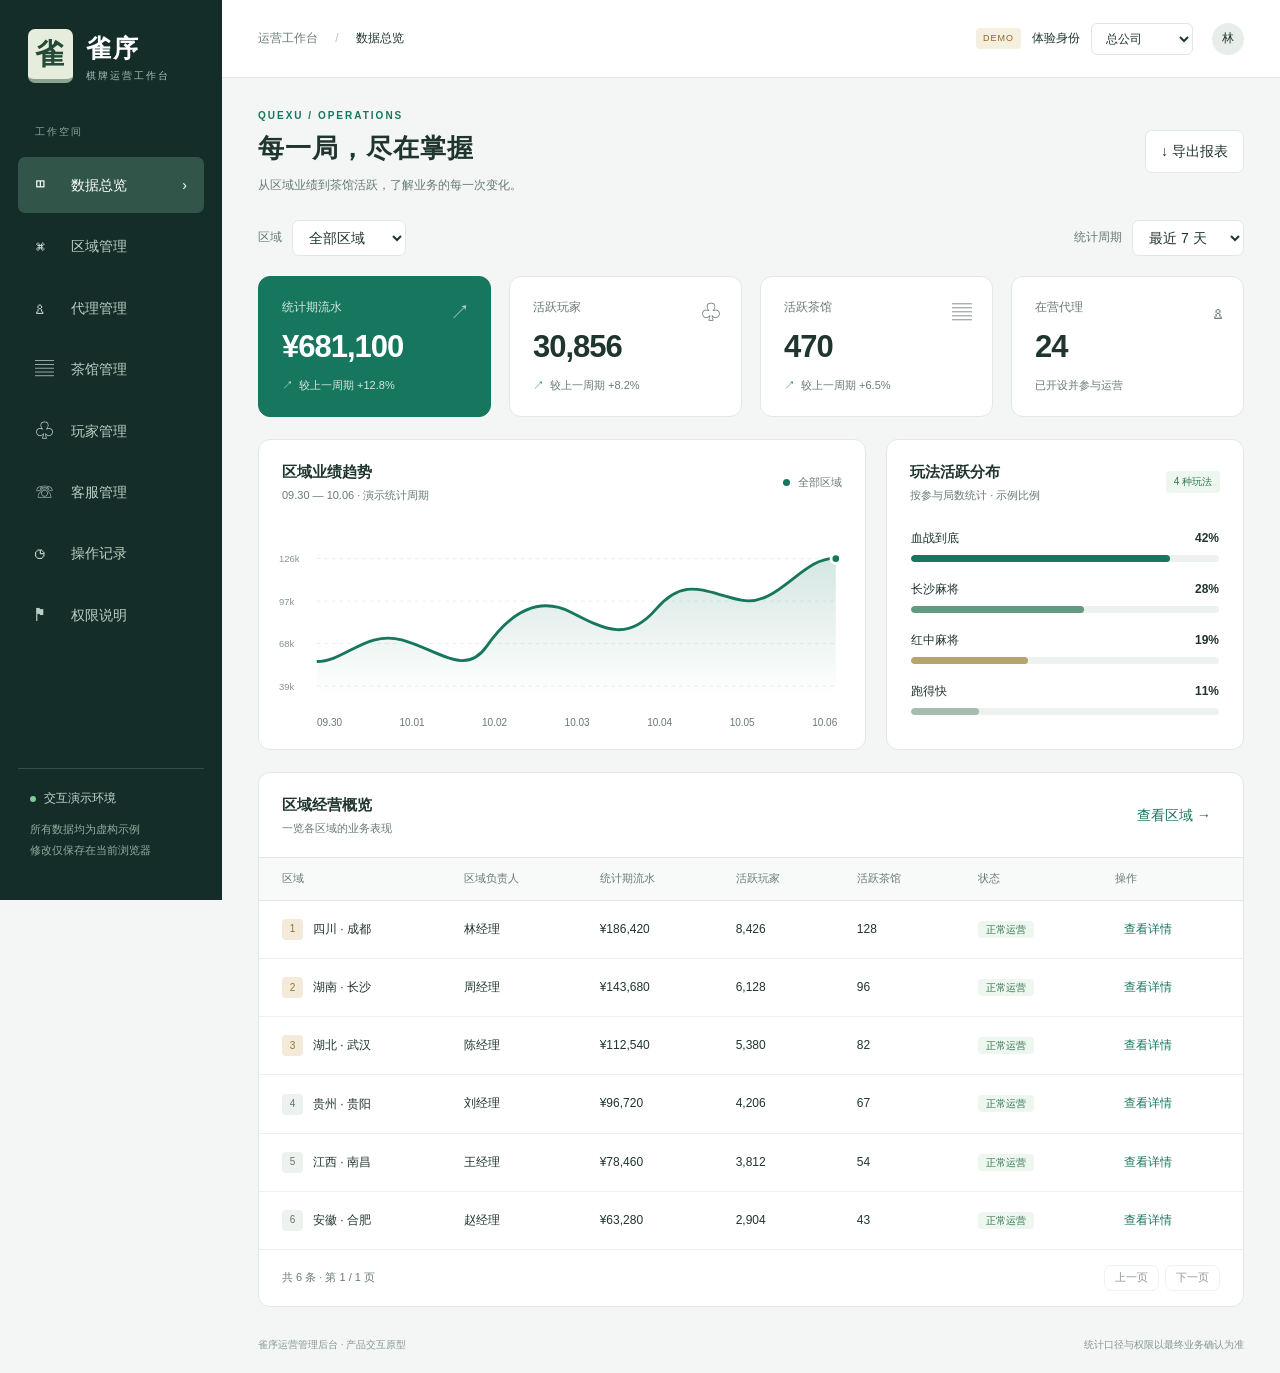
==== index.html @ aef8c446 "Build standalone Mahjong operations interactive demo" ====
<!doctype html>
<html lang="zh-CN"><head><meta charset="UTF-8"><meta name="viewport" content="width=device-width,initial-scale=1"><meta name="description" content="地方棋牌运营后台交互演示，支持总部、总部客服、区域代理与区域客服视角。"><title>雀序 · 运营管理后台</title><link rel="stylesheet" href="style.css"></head>
<body><aside><a class="brand" href="?page=overview"><span class="tile">雀</span><span>雀序<small>棋牌运营工作台</small></span></a><div class="nav-label">工作空间</div><nav id="nav"></nav><div class="side-note"><span class="dot"></span> 交互演示环境<p>所有数据均为虚构示例<br>修改仅保存在当前浏览器</p></div></aside><div class="shell"><header><div class="breadcrumb">运营工作台 <span>/</span> <b id="crumb">数据总览</b></div><div class="identity"><span class="demo-tag">DEMO</span><label for="role">体验身份</label><select id="role"><option value="hq">总公司</option><option value="service">总公司客服</option><option value="regional">区域代理</option><option value="local">区域客服</option></select><span class="avatar">林</span></div></header><main id="main"></main><footer>雀序运营管理后台 · 产品交互原型 <span>统计口径与权限以最终业务确认为准</span></footer></div><dialog id="dialog" aria-labelledby="dialog-title"></dialog><div id="toast" role="status" aria-live="polite"></div><script src="app.js"></script></body></html>
---- style.css ----
:root{--primary:#16765e;--dark:#142d28;--bg:#f3f6f5;--text:#20352e;--muted:#687b73;--border:#e1e8e4;--gold:#b78d45;--scroll:#acbeb4;--radius:12px}*{box-sizing:border-box;scrollbar-width:thin;scrollbar-color:var(--scroll) var(--bg)}::-webkit-scrollbar{width:8px;height:8px}::-webkit-scrollbar-thumb{background:var(--scroll);border-radius:8px}::-webkit-scrollbar-track{background:var(--bg)}body{margin:0;background:var(--bg);color:var(--text);font:14px/1.6 'Microsoft YaHei','PingFang SC',sans-serif}button,input,select{font:inherit}button,select,a{cursor:pointer}button,a,select,input{transition:background .15s,border-color .15s}button:focus-visible,a:focus-visible,input:focus-visible,select:focus-visible{outline:3px solid #d7af59;outline-offset:3px}button{border:1px solid var(--border);background:white;color:var(--text);padding:9px 15px;border-radius:7px;white-space:nowrap}button:hover{background:#edf5f0;border-color:#9ebbae}button:active{transform:translateY(1px)}button:disabled{opacity:.5;cursor:not-allowed;transform:none}.primary{background:var(--primary);border-color:var(--primary);color:white}.primary:hover{background:#0d624c;color:white}.text-button{border:0;padding:4px 9px;color:var(--primary);background:transparent}.muted{color:var(--muted)}aside{width:222px;background:var(--dark);color:#c4d7ce;position:fixed;inset:0 auto 0 0;padding:28px 18px;display:flex;flex-direction:column}.brand{color:white;text-decoration:none;display:flex;align-items:center;gap:13px;font-size:25px;font-weight:700;margin:0 10px 40px;letter-spacing:2px}.brand small{display:block;font-size:10px;letter-spacing:2px;color:#a6c2b5;font-weight:400}.tile{background:#e7eddc;color:#254a39;border-radius:7px;border-bottom:4px solid #8ca391;padding:2px 7px;font-family:serif;font-size:29px}.nav-label{font-size:10px;letter-spacing:2px;color:#8eaa9d;padding:0 17px 12px}nav button{display:flex;align-items:center;gap:14px;width:100%;border:0;color:#bbd0c5;background:none;text-align:left;margin:5px 0;padding:13px 17px}nav button:hover{background:#25453a;color:white}nav button.active{background:#315548;color:white}nav .icon{font-size:19px;width:22px}nav .arrow{margin-left:auto}.side-note{margin-top:auto;border-top:1px solid #315045;padding:20px 12px 0;font-size:12px}.side-note p{color:#93aca0;font-size:11px;line-height:1.9}.dot{display:inline-block;width:6px;height:6px;background:#7dcb98;border-radius:50%;margin-right:5px}.shell{margin-left:222px}header{background:white;min-height:78px;padding:16px 36px;display:flex;align-items:center;justify-content:space-between;border-bottom:1px solid var(--border);gap:15px}.breadcrumb{color:var(--muted);font-size:12px}.breadcrumb span{margin:0 14px;color:#b4c1b9}.breadcrumb b{font-weight:500;color:var(--text)}.identity{display:flex;align-items:center;gap:11px;font-size:12px}.identity select{padding:7px 10px;border:1px solid var(--border);border-radius:6px;background:white;color:var(--text)}.demo-tag{background:#f5efdf;color:#8a681d;font-size:9px;letter-spacing:1px;padding:3px 7px;border-radius:4px}.avatar{background:#e7eee9;border-radius:50%;width:32px;height:32px;display:grid;place-items:center;margin-left:8px}main{padding:30px 36px;min-height:calc(100vh - 130px)}.heading{display:flex;justify-content:space-between;align-items:center;gap:16px;margin-bottom:25px}.eyebrow{font-size:10px;letter-spacing:2px;color:var(--primary);font-weight:700}h1{font-size:26px;letter-spacing:1px;margin:4px 0 6px}h2{font-size:15px;margin:0;font-weight:600}.heading p{margin:0;color:var(--muted);font-size:12px}.actions{display:flex;gap:10px;align-items:center}.notice{border:1px solid #d4e4dc;background:#e9f2ed;padding:10px 15px;border-radius:8px;color:#406253;font-size:12px;margin-bottom:22px}.notice strong{margin-right:9px}.toolbar{display:flex;gap:10px;align-items:center;flex-wrap:wrap;margin-bottom:20px}.toolbar select,.toolbar input{border:1px solid var(--border);background:white;border-radius:7px;padding:8px 12px;color:var(--text)}.toolbar label{color:var(--muted);font-size:12px}.toolbar .period{margin-left:auto}.stats{display:grid;grid-template-columns:repeat(4,1fr);gap:18px;margin-bottom:22px}.stat{background:white;border:1px solid var(--border);border-radius:var(--radius);padding:21px 23px;position:relative}.stat:first-child{background:var(--primary);color:white;border-color:var(--primary)}.stat-label{font-size:12px;color:var(--muted)}.stat:first-child .stat-label{color:#d3e9df}.stat-value{font:600 31px/1.5 'Bahnschrift','Arial',sans-serif;letter-spacing:-1px;margin:7px 0}.stat-foot{font-size:11px;color:var(--muted)}.stat:first-child .stat-foot{color:#d3e9df}.up{color:#197b54;margin-right:6px}.stat:first-child .up{color:#d6f7d9}.stat-icon{position:absolute;right:20px;top:19px;font-size:20px;opacity:.65}.charts{display:grid;grid-template-columns:1.7fr 1fr;gap:20px;margin-bottom:22px}.panel{background:white;border:1px solid var(--border);border-radius:var(--radius);overflow:hidden}.panel-head{display:flex;justify-content:space-between;align-items:center;padding:20px 23px;gap:14px}.panel-head small{display:block;color:var(--muted);margin-top:3px;font-size:11px}.legend{font-size:11px;color:var(--muted)}.legend i{display:inline-block;width:7px;height:7px;background:var(--primary);border-radius:50%;margin-right:5px}.chart{padding:0 20px 18px}.chart svg{width:100%;height:190px;display:block}.chart-labels{display:flex;justify-content:space-between;padding:0 8px 0 38px;color:var(--muted);font-size:10px}.game-row{padding:0 24px;margin:4px 0 18px}.game-row>div{display:flex;justify-content:space-between;font-size:12px;margin-bottom:7px}.bar{height:7px;background:#edf2ef;border-radius:4px;overflow:hidden}.bar i{display:block;height:100%;background:var(--primary);border-radius:4px}.table-wrap{overflow:auto}table{border-collapse:collapse;width:100%;white-space:nowrap;text-align:left}th{background:#f8faf9;color:var(--muted);font-size:11px;font-weight:500;padding:12px 23px;border-top:1px solid var(--border);border-bottom:1px solid var(--border)}td{padding:15px 23px;border-bottom:1px solid #edf1ee;font-size:12px}tbody tr:hover{background:#fafcfb}td strong{font-weight:500}td small{display:block;font-size:10px;color:var(--muted)}.badge{padding:3px 8px;background:#edf6ef;color:#31744c;border-radius:4px;font-size:10px}.badge.gold{background:#f7f0e2;color:#94702d}.rank{display:inline-grid;place-items:center;width:21px;height:21px;background:#edf2ef;color:#64756c;border-radius:4px;margin-right:10px;font-size:10px}.rank.top{background:#f3ead9;color:#92712e}.pagination{display:flex;justify-content:space-between;align-items:center;padding:15px 23px;color:var(--muted);font-size:11px}.pagination button{padding:3px 10px;margin-left:6px}.search-box{display:flex;gap:5px;margin-left:auto}.empty{padding:55px;text-align:center;color:var(--muted)}footer{padding:0 36px 20px;display:flex;justify-content:space-between;color:#87988e;font-size:10px}.cards{display:grid;grid-template-columns:repeat(3,1fr);gap:18px}.region-card{padding:23px}.region-card .big{font:600 28px 'Bahnschrift','Arial',sans-serif;margin:18px 0}.region-card p{font-size:12px;color:var(--muted);margin:6px 0}.region-card .actions{margin-top:19px}.policy{padding:22px;line-height:2}.policy ul{padding-left:20px;color:var(--muted)}dialog{border:1px solid var(--border);border-radius:13px;padding:0;width:min(480px,calc(100vw - 30px));color:var(--text);box-shadow:0 22px 80px #102e2833;max-height:85vh}dialog::backdrop{background:#102e2866;backdrop-filter:blur(3px)}.dialog-head{display:flex;justify-content:space-between;align-items:center;padding:20px 24px;border-bottom:1px solid var(--border)}.dialog-body{padding:22px 24px}.dialog-body label{display:block;font-size:12px;margin-bottom:7px}.dialog-body input,.dialog-body select{width:100%;padding:10px;border:1px solid var(--border);border-radius:7px;background:white;color:var(--text);margin-bottom:15px}.dialog-foot{padding:17px 24px;display:flex;justify-content:flex-end;gap:10px;border-top:1px solid var(--border)}.error{font-size:12px;color:#ae3939;min-height:20px}.detail-grid{display:grid;grid-template-columns:1fr 1fr;gap:18px}.detail-grid small{display:block;color:var(--muted)}#toast{position:fixed;bottom:25px;left:50%;transform:translateX(-50%);background:var(--dark);color:white;padding:12px 24px;border-radius:8px;box-shadow:0 5px 25px #142d2822;z-index:10;display:none;font-size:12px}.mobile-name{display:none}@media(max-width:1100px){main{padding:25px}.stats{gap:12px}.stat{padding:17px}.stat-value{font-size:26px}.cards{grid-template-columns:repeat(2,1fr)}header{padding:16px 25px}.charts{grid-template-columns:1.4fr 1fr}}@media(max-width:760px){aside{width:70px;padding:18px 8px}.brand{margin:0 8px 30px}.brand>span:last-child,.nav-label,.side-note,nav .name,nav .arrow{display:none}nav button{padding:12px;justify-content:center}.shell{margin-left:70px}header{padding:14px}.breadcrumb{display:none}.identity{width:100%;justify-content:space-between;gap:6px}.identity .avatar{display:none}main{padding:22px 15px}.heading{align-items:flex-start;flex-wrap:wrap}.heading .actions{width:100%}.stats{grid-template-columns:repeat(2,1fr)}.stat-value{font-size:25px}.charts{grid-template-columns:1fr}.cards{grid-template-columns:1fr}.toolbar .period{margin-left:0}.search-box{margin-left:0;width:100%}.search-box input{width:100%}.notice{font-size:11px}footer{padding:0 15px 20px}footer span{display:none}h1{font-size:23px}.panel-head{padding:18px}.pagination{gap:10px}td,th{padding:13px 18px}}@media(prefers-reduced-motion:reduce){*{transition:none!important;scroll-behavior:auto!important}}@media(forced-colors:active){*{scrollbar-color:auto}.badge{border:1px solid}}
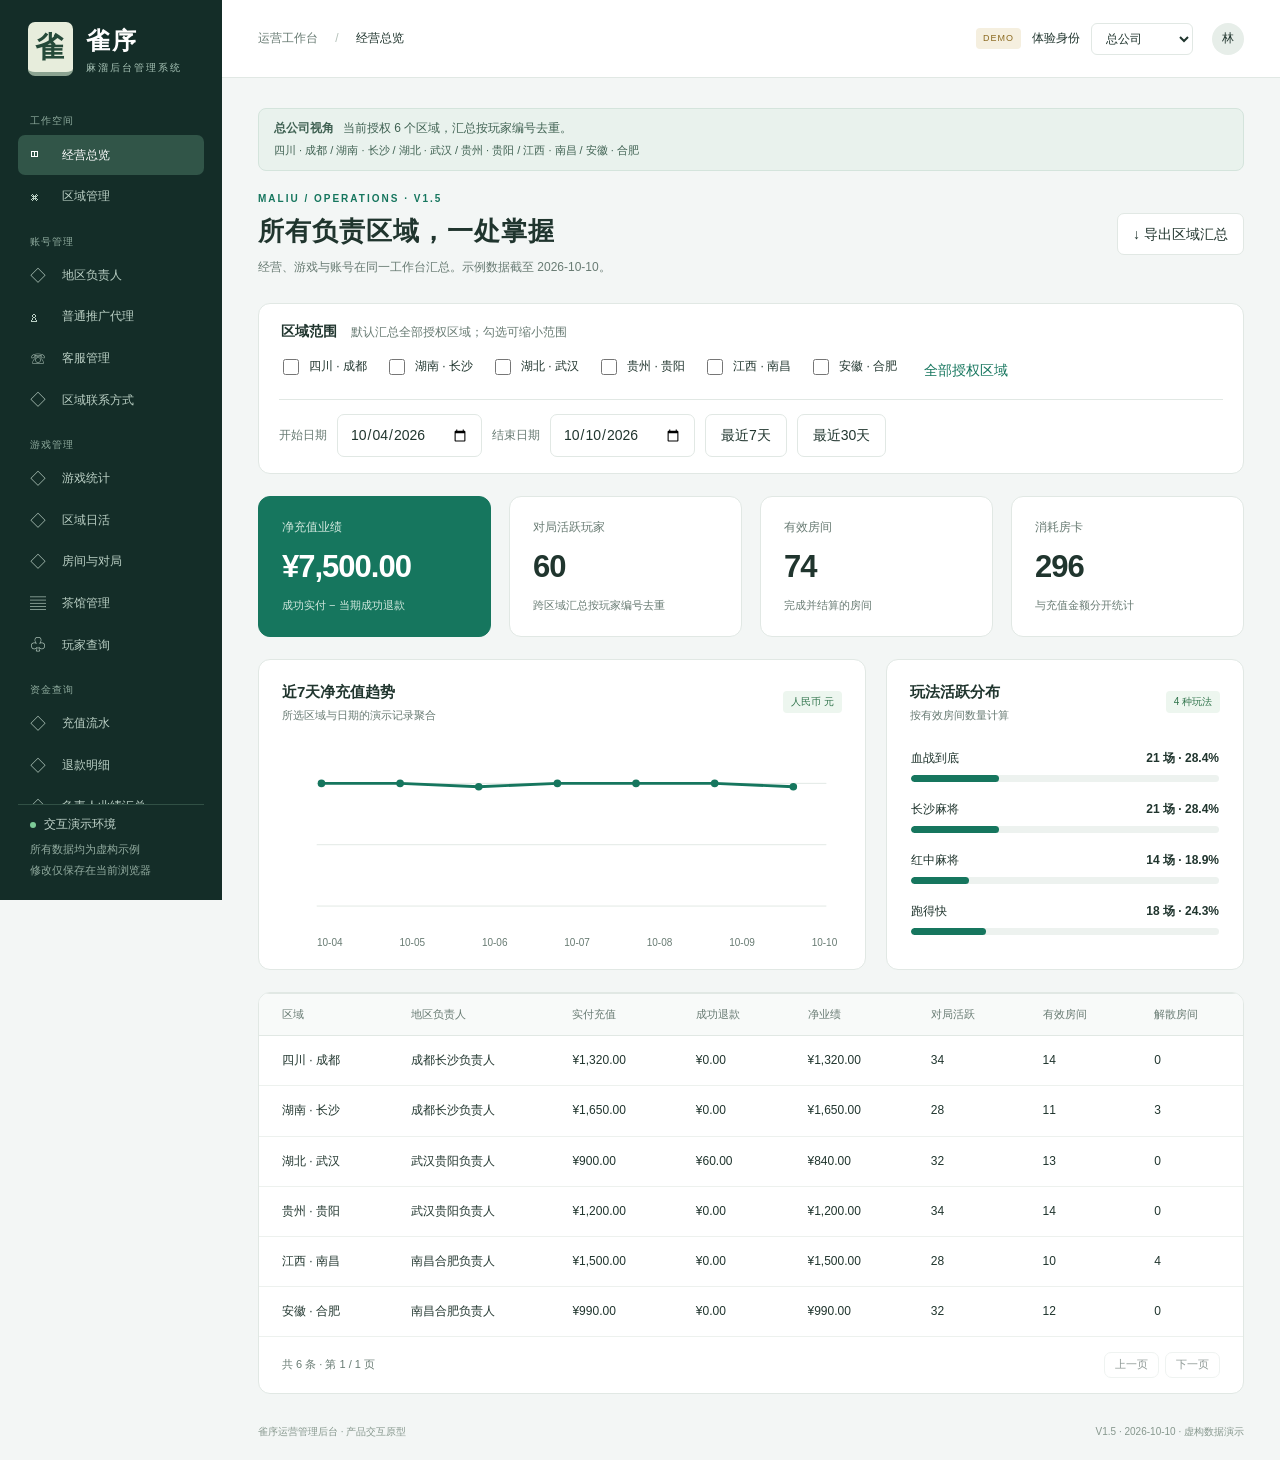
==== commit fd23d6c1: "Update V1.5 multi-region operations demo and reference modules" ====
--- a/index.html
+++ b/index.html
@@ -1,4 +1,4 @@
 <!doctype html>
-<html lang="zh-CN"><head><meta charset="UTF-8"><meta name="viewport" content="width=device-width,initial-scale=1"><meta name="description" content="地方棋牌运营后台交互演示，支持总部、总部客服、区域代理与区域客服视角。"><title>雀序 · 运营管理后台</title><link rel="stylesheet" href="style.css"></head>
-<body><aside><a class="brand" href="?page=overview"><span class="tile">雀</span><span>雀序<small>棋牌运营工作台</small></span></a><div class="nav-label">工作空间</div><nav id="nav"></nav><div class="side-note"><span class="dot"></span> 交互演示环境<p>所有数据均为虚构示例<br>修改仅保存在当前浏览器</p></div></aside><div class="shell"><header><div class="breadcrumb">运营工作台 <span>/</span> <b id="crumb">数据总览</b></div><div class="identity"><span class="demo-tag">DEMO</span><label for="role">体验身份</label><select id="role"><option value="hq">总公司</option><option value="service">总公司客服</option><option value="regional">区域代理</option><option value="local">区域客服</option></select><span class="avatar">林</span></div></header><main id="main"></main><footer>雀序运营管理后台 · 产品交互原型 <span>统计口径与权限以最终业务确认为准</span></footer></div><dialog id="dialog" aria-labelledby="dialog-title"></dialog><div id="toast" role="status" aria-live="polite"></div><script src="app.js"></script></body></html>
+<html lang="zh-CN"><head><meta charset="UTF-8"><meta name="viewport" content="width=device-width,initial-scale=1"><meta name="description" content="麻溜后台管理系统交互演示，多区域负责人、游戏统计、充值退款与账号管理。"><title>麻溜后台管理系统 · V1.5</title><link rel="stylesheet" href="style.css?v=1.5"></head>
+<body><aside><a class="brand" href="?page=overview"><span class="tile">雀</span><span>雀序<small>麻溜后台管理系统</small></span></a><nav id="nav"></nav><div class="side-note"><span class="dot"></span> 交互演示环境<p>所有数据均为虚构示例<br>修改仅保存在当前浏览器</p></div></aside><div class="shell"><header><div class="breadcrumb">运营工作台 <span>/</span> <b id="crumb">数据总览</b></div><div class="identity"><span class="demo-tag">DEMO</span><label for="role">体验身份</label><select id="role"><option value="hq">总公司</option><option value="service">总部客服</option><option value="regional">地区负责人</option><option value="local">区域客服</option></select><span class="avatar">林</span></div></header><main id="main"></main><footer>雀序运营管理后台 · 产品交互原型 <span>V1.5 · 2026-10-10 · 虚构数据演示</span></footer></div><dialog id="dialog" aria-labelledby="dialog-title"></dialog><div id="toast" role="status" aria-live="polite"></div><script src="app.js?v=1.5"></script></body></html>
 
--- a/style.css
+++ b/style.css
@@ -1 +1,6 @@
 :root{--primary:#16765e;--dark:#142d28;--bg:#f3f6f5;--text:#20352e;--muted:#687b73;--border:#e1e8e4;--gold:#b78d45;--scroll:#acbeb4;--radius:12px}*{box-sizing:border-box;scrollbar-width:thin;scrollbar-color:var(--scroll) var(--bg)}::-webkit-scrollbar{width:8px;height:8px}::-webkit-scrollbar-thumb{background:var(--scroll);border-radius:8px}::-webkit-scrollbar-track{background:var(--bg)}body{margin:0;background:var(--bg);color:var(--text);font:14px/1.6 'Microsoft YaHei','PingFang SC',sans-serif}button,input,select{font:inherit}button,select,a{cursor:pointer}button,a,select,input{transition:background .15s,border-color .15s}button:focus-visible,a:focus-visible,input:focus-visible,select:focus-visible{outline:3px solid #d7af59;outline-offset:3px}button{border:1px solid var(--border);background:white;color:var(--text);padding:9px 15px;border-radius:7px;white-space:nowrap}button:hover{background:#edf5f0;border-color:#9ebbae}button:active{transform:translateY(1px)}button:disabled{opacity:.5;cursor:not-allowed;transform:none}.primary{background:var(--primary);border-color:var(--primary);color:white}.primary:hover{background:#0d624c;color:white}.text-button{border:0;padding:4px 9px;color:var(--primary);background:transparent}.muted{color:var(--muted)}aside{width:222px;background:var(--dark);color:#c4d7ce;position:fixed;inset:0 auto 0 0;padding:28px 18px;display:flex;flex-direction:column}.brand{color:white;text-decoration:none;display:flex;align-items:center;gap:13px;font-size:25px;font-weight:700;margin:0 10px 40px;letter-spacing:2px}.brand small{display:block;font-size:10px;letter-spacing:2px;color:#a6c2b5;font-weight:400}.tile{background:#e7eddc;color:#254a39;border-radius:7px;border-bottom:4px solid #8ca391;padding:2px 7px;font-family:serif;font-size:29px}.nav-label{font-size:10px;letter-spacing:2px;color:#8eaa9d;padding:0 17px 12px}nav button{display:flex;align-items:center;gap:14px;width:100%;border:0;color:#bbd0c5;background:none;text-align:left;margin:5px 0;padding:13px 17px}nav button:hover{background:#25453a;color:white}nav button.active{background:#315548;color:white}nav .icon{font-size:19px;width:22px}nav .arrow{margin-left:auto}.side-note{margin-top:auto;border-top:1px solid #315045;padding:20px 12px 0;font-size:12px}.side-note p{color:#93aca0;font-size:11px;line-height:1.9}.dot{display:inline-block;width:6px;height:6px;background:#7dcb98;border-radius:50%;margin-right:5px}.shell{margin-left:222px}header{background:white;min-height:78px;padding:16px 36px;display:flex;align-items:center;justify-content:space-between;border-bottom:1px solid var(--border);gap:15px}.breadcrumb{color:var(--muted);font-size:12px}.breadcrumb span{margin:0 14px;color:#b4c1b9}.breadcrumb b{font-weight:500;color:var(--text)}.identity{display:flex;align-items:center;gap:11px;font-size:12px}.identity select{padding:7px 10px;border:1px solid var(--border);border-radius:6px;background:white;color:var(--text)}.demo-tag{background:#f5efdf;color:#8a681d;font-size:9px;letter-spacing:1px;padding:3px 7px;border-radius:4px}.avatar{background:#e7eee9;border-radius:50%;width:32px;height:32px;display:grid;place-items:center;margin-left:8px}main{padding:30px 36px;min-height:calc(100vh - 130px)}.heading{display:flex;justify-content:space-between;align-items:center;gap:16px;margin-bottom:25px}.eyebrow{font-size:10px;letter-spacing:2px;color:var(--primary);font-weight:700}h1{font-size:26px;letter-spacing:1px;margin:4px 0 6px}h2{font-size:15px;margin:0;font-weight:600}.heading p{margin:0;color:var(--muted);font-size:12px}.actions{display:flex;gap:10px;align-items:center}.notice{border:1px solid #d4e4dc;background:#e9f2ed;padding:10px 15px;border-radius:8px;color:#406253;font-size:12px;margin-bottom:22px}.notice strong{margin-right:9px}.toolbar{display:flex;gap:10px;align-items:center;flex-wrap:wrap;margin-bottom:20px}.toolbar select,.toolbar input{border:1px solid var(--border);background:white;border-radius:7px;padding:8px 12px;color:var(--text)}.toolbar label{color:var(--muted);font-size:12px}.toolbar .period{margin-left:auto}.stats{display:grid;grid-template-columns:repeat(4,1fr);gap:18px;margin-bottom:22px}.stat{background:white;border:1px solid var(--border);border-radius:var(--radius);padding:21px 23px;position:relative}.stat:first-child{background:var(--primary);color:white;border-color:var(--primary)}.stat-label{font-size:12px;color:var(--muted)}.stat:first-child .stat-label{color:#d3e9df}.stat-value{font:600 31px/1.5 'Bahnschrift','Arial',sans-serif;letter-spacing:-1px;margin:7px 0}.stat-foot{font-size:11px;color:var(--muted)}.stat:first-child .stat-foot{color:#d3e9df}.up{color:#197b54;margin-right:6px}.stat:first-child .up{color:#d6f7d9}.stat-icon{position:absolute;right:20px;top:19px;font-size:20px;opacity:.65}.charts{display:grid;grid-template-columns:1.7fr 1fr;gap:20px;margin-bottom:22px}.panel{background:white;border:1px solid var(--border);border-radius:var(--radius);overflow:hidden}.panel-head{display:flex;justify-content:space-between;align-items:center;padding:20px 23px;gap:14px}.panel-head small{display:block;color:var(--muted);margin-top:3px;font-size:11px}.legend{font-size:11px;color:var(--muted)}.legend i{display:inline-block;width:7px;height:7px;background:var(--primary);border-radius:50%;margin-right:5px}.chart{padding:0 20px 18px}.chart svg{width:100%;height:190px;display:block}.chart-labels{display:flex;justify-content:space-between;padding:0 8px 0 38px;color:var(--muted);font-size:10px}.game-row{padding:0 24px;margin:4px 0 18px}.game-row>div{display:flex;justify-content:space-between;font-size:12px;margin-bottom:7px}.bar{height:7px;background:#edf2ef;border-radius:4px;overflow:hidden}.bar i{display:block;height:100%;background:var(--primary);border-radius:4px}.table-wrap{overflow:auto}table{border-collapse:collapse;width:100%;white-space:nowrap;text-align:left}th{background:#f8faf9;color:var(--muted);font-size:11px;font-weight:500;padding:12px 23px;border-top:1px solid var(--border);border-bottom:1px solid var(--border)}td{padding:15px 23px;border-bottom:1px solid #edf1ee;font-size:12px}tbody tr:hover{background:#fafcfb}td strong{font-weight:500}td small{display:block;font-size:10px;color:var(--muted)}.badge{padding:3px 8px;background:#edf6ef;color:#31744c;border-radius:4px;font-size:10px}.badge.gold{background:#f7f0e2;color:#94702d}.rank{display:inline-grid;place-items:center;width:21px;height:21px;background:#edf2ef;color:#64756c;border-radius:4px;margin-right:10px;font-size:10px}.rank.top{background:#f3ead9;color:#92712e}.pagination{display:flex;justify-content:space-between;align-items:center;padding:15px 23px;color:var(--muted);font-size:11px}.pagination button{padding:3px 10px;margin-left:6px}.search-box{display:flex;gap:5px;margin-left:auto}.empty{padding:55px;text-align:center;color:var(--muted)}footer{padding:0 36px 20px;display:flex;justify-content:space-between;color:#87988e;font-size:10px}.cards{display:grid;grid-template-columns:repeat(3,1fr);gap:18px}.region-card{padding:23px}.region-card .big{font:600 28px 'Bahnschrift','Arial',sans-serif;margin:18px 0}.region-card p{font-size:12px;color:var(--muted);margin:6px 0}.region-card .actions{margin-top:19px}.policy{padding:22px;line-height:2}.policy ul{padding-left:20px;color:var(--muted)}dialog{border:1px solid var(--border);border-radius:13px;padding:0;width:min(480px,calc(100vw - 30px));color:var(--text);box-shadow:0 22px 80px #102e2833;max-height:85vh}dialog::backdrop{background:#102e2866;backdrop-filter:blur(3px)}.dialog-head{display:flex;justify-content:space-between;align-items:center;padding:20px 24px;border-bottom:1px solid var(--border)}.dialog-body{padding:22px 24px}.dialog-body label{display:block;font-size:12px;margin-bottom:7px}.dialog-body input,.dialog-body select{width:100%;padding:10px;border:1px solid var(--border);border-radius:7px;background:white;color:var(--text);margin-bottom:15px}.dialog-foot{padding:17px 24px;display:flex;justify-content:flex-end;gap:10px;border-top:1px solid var(--border)}.error{font-size:12px;color:#ae3939;min-height:20px}.detail-grid{display:grid;grid-template-columns:1fr 1fr;gap:18px}.detail-grid small{display:block;color:var(--muted)}#toast{position:fixed;bottom:25px;left:50%;transform:translateX(-50%);background:var(--dark);color:white;padding:12px 24px;border-radius:8px;box-shadow:0 5px 25px #142d2822;z-index:10;display:none;font-size:12px}.mobile-name{display:none}@media(max-width:1100px){main{padding:25px}.stats{gap:12px}.stat{padding:17px}.stat-value{font-size:26px}.cards{grid-template-columns:repeat(2,1fr)}header{padding:16px 25px}.charts{grid-template-columns:1.4fr 1fr}}@media(max-width:760px){aside{width:70px;padding:18px 8px}.brand{margin:0 8px 30px}.brand>span:last-child,.nav-label,.side-note,nav .name,nav .arrow{display:none}nav button{padding:12px;justify-content:center}.shell{margin-left:70px}header{padding:14px}.breadcrumb{display:none}.identity{width:100%;justify-content:space-between;gap:6px}.identity .avatar{display:none}main{padding:22px 15px}.heading{align-items:flex-start;flex-wrap:wrap}.heading .actions{width:100%}.stats{grid-template-columns:repeat(2,1fr)}.stat-value{font-size:25px}.charts{grid-template-columns:1fr}.cards{grid-template-columns:1fr}.toolbar .period{margin-left:0}.search-box{margin-left:0;width:100%}.search-box input{width:100%}.notice{font-size:11px}footer{padding:0 15px 20px}footer span{display:none}h1{font-size:23px}.panel-head{padding:18px}.pagination{gap:10px}td,th{padding:13px 18px}}@media(prefers-reduced-motion:reduce){*{transition:none!important;scroll-behavior:auto!important}}@media(forced-colors:active){*{scrollbar-color:auto}.badge{border:1px solid}}
+/* V1.5: shared multi-region scope, dense grouped navigation and mobile layout. */
+aside{padding-top:22px;padding-bottom:14px}.brand{margin-bottom:22px;font-size:24px}nav{overflow-y:auto;min-height:0;flex:1}nav button{padding:7px 12px;margin:2px 0;font-size:12px;gap:10px}nav .icon{font-size:16px}.nav-label{padding:15px 12px 4px;letter-spacing:1px}.side-note{flex-shrink:0;padding-top:10px}.side-note p{margin:5px 0}.scope-panel{background:#fff;border:1px solid var(--border);border-radius:12px;padding:16px 20px;margin-bottom:22px}.scope-panel fieldset{border:0;padding:0 0 14px;margin:0}.scope-panel legend{font-weight:600;margin-bottom:10px}.scope-panel legend small{font-weight:400;color:var(--muted);margin-left:10px}.scope-panel fieldset label{display:inline-flex;gap:7px;align-items:center;margin:4px 18px 4px 0;font-size:12px}.scope-panel input[type=checkbox]{accent-color:var(--primary);width:16px;height:16px}.scope-panel .toolbar{margin-bottom:0;border-top:1px solid var(--border);padding-top:14px}.scope-signature{display:block;margin:4px 0 0;font-size:11px}.notice select{margin:8px 0 0 8px;padding:5px;border:1px solid var(--border);border-radius:5px}.dialog-body fieldset{border:1px solid var(--border);border-radius:8px}.dialog-body fieldset label{display:flex;align-items:center;gap:8px;margin:12px 0}.dialog-body input[type=checkbox]{width:16px;margin:0;accent-color:var(--primary)}.actions{flex-wrap:wrap}.notice{margin-bottom:20px}.toolbar input[type=date]{width:145px}.detail-grid div{overflow-wrap:anywhere}.panel.policy h2{margin-top:18px}.panel.policy h2:first-child{margin-top:0}
+@media(max-width:760px){aside{width:60px;padding:14px 5px}.shell{margin-left:60px}.brand{margin:0 5px 16px}.tile{font-size:24px}nav button{padding:9px 8px}.scope-panel{padding:12px}.scope-panel legend small{display:block;margin:3px 0}.toolbar{gap:8px}.toolbar button{padding:7px 9px}.toolbar input[type=date]{width:138px}.identity label{font-size:11px}.stat{padding:14px}.stat-value{font-size:22px}.heading .actions{gap:5px}.heading .actions button{padding:8px 10px}.scope-signature{overflow-wrap:anywhere}.notice select{max-width:100%}header{min-height:65px}.panel-head{flex-wrap:wrap}.pagination{flex-wrap:wrap}.stat-foot{font-size:10px}}
+
+main{max-width:1800px;margin-inline:auto}.mobile-nav{display:none}@media(max-width:760px){.mobile-nav{display:flex;align-items:center;gap:12px;margin-bottom:18px}.mobile-nav select{flex:1;min-width:0;padding:9px;border:1px solid var(--border);border-radius:6px;background:white}.mobile-nav label{font-size:12px}}
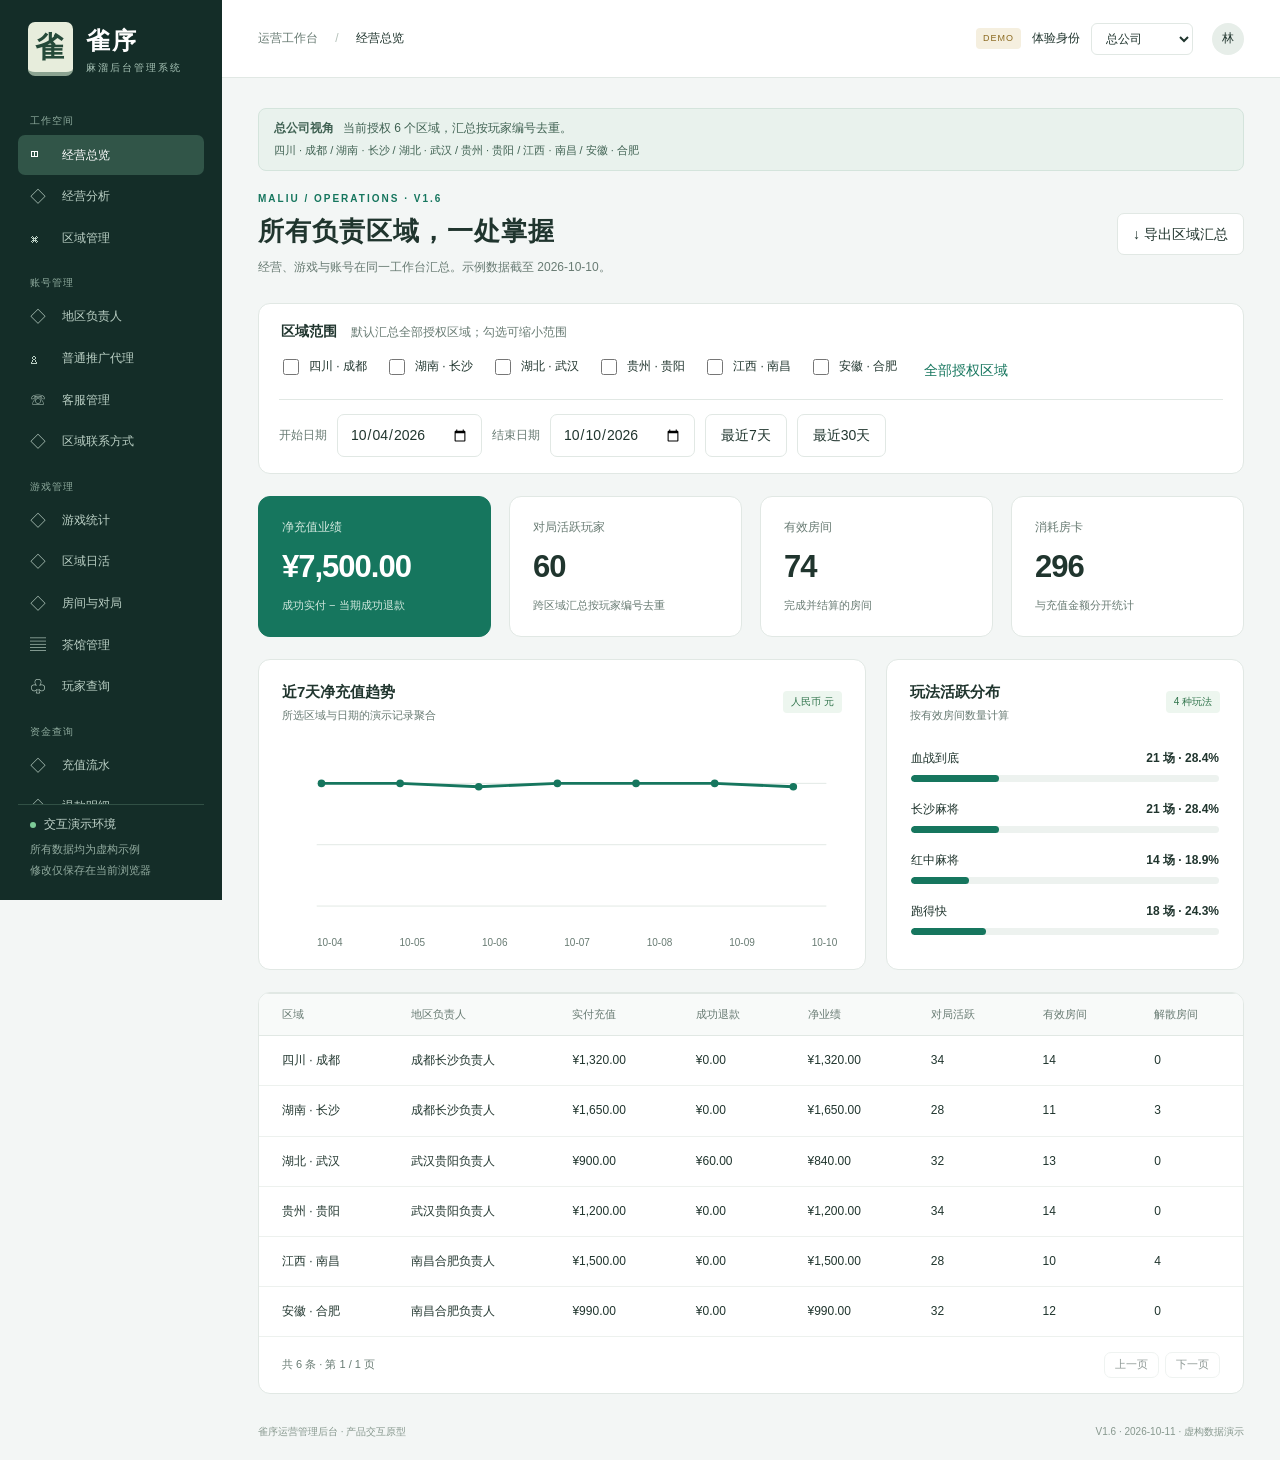
==== commit 2248e8ca: "Expand V1.6 operational workflows and service dashboard" ====
--- a/index.html
+++ b/index.html
@@ -1,4 +1,5 @@
 <!doctype html>
-<html lang="zh-CN"><head><meta charset="UTF-8"><meta name="viewport" content="width=device-width,initial-scale=1"><meta name="description" content="麻溜后台管理系统交互演示，多区域负责人、游戏统计、充值退款与账号管理。"><title>麻溜后台管理系统 · V1.5</title><link rel="stylesheet" href="style.css?v=1.5"></head>
-<body><aside><a class="brand" href="?page=overview"><span class="tile">雀</span><span>雀序<small>麻溜后台管理系统</small></span></a><nav id="nav"></nav><div class="side-note"><span class="dot"></span> 交互演示环境<p>所有数据均为虚构示例<br>修改仅保存在当前浏览器</p></div></aside><div class="shell"><header><div class="breadcrumb">运营工作台 <span>/</span> <b id="crumb">数据总览</b></div><div class="identity"><span class="demo-tag">DEMO</span><label for="role">体验身份</label><select id="role"><option value="hq">总公司</option><option value="service">总部客服</option><option value="regional">地区负责人</option><option value="local">区域客服</option></select><span class="avatar">林</span></div></header><main id="main"></main><footer>雀序运营管理后台 · 产品交互原型 <span>V1.5 · 2026-10-10 · 虚构数据演示</span></footer></div><dialog id="dialog" aria-labelledby="dialog-title"></dialog><div id="toast" role="status" aria-live="polite"></div><script src="app.js?v=1.5"></script></body></html>
+<html lang="zh-CN"><head><meta charset="UTF-8"><meta name="viewport" content="width=device-width,initial-scale=1"><meta name="description" content="麻溜后台管理系统交互演示，多区域负责人、游戏统计、充值退款与账号管理。"><title>麻溜后台管理系统 · V1.6</title><link rel="stylesheet" href="style.css?v=1.6"></head>
+<body><aside><a class="brand" href="?page=overview"><span class="tile">雀</span><span>雀序<small>麻溜后台管理系统</small></span></a><nav id="nav"></nav><div class="side-note"><span class="dot"></span> 交互演示环境<p>所有数据均为虚构示例<br>修改仅保存在当前浏览器</p></div></aside><div class="shell"><header><div class="breadcrumb">运营工作台 <span>/</span> <b id="crumb">数据总览</b></div><div class="identity"><span class="demo-tag">DEMO</span><label for="role">体验身份</label><select id="role"><option value="hq">总公司</option><option value="service">总部客服</option><option value="regional">地区负责人</option><option value="local">区域客服</option></select><span class="avatar">林</span></div></header><main id="main"></main><footer>雀序运营管理后台 · 产品交互原型 <span>V1.6 · 2026-10-11 · 虚构数据演示</span></footer></div><dialog id="dialog" aria-labelledby="dialog-title"></dialog><div id="toast" role="status" aria-live="polite"></div><script src="app.js?v=1.6"></script><script src="extensions.js?v=1.6"></script>
+</body></html>
 
--- a/style.css
+++ b/style.css
@@ -4,3 +4,4 @@
 @media(max-width:760px){aside{width:60px;padding:14px 5px}.shell{margin-left:60px}.brand{margin:0 5px 16px}.tile{font-size:24px}nav button{padding:9px 8px}.scope-panel{padding:12px}.scope-panel legend small{display:block;margin:3px 0}.toolbar{gap:8px}.toolbar button{padding:7px 9px}.toolbar input[type=date]{width:138px}.identity label{font-size:11px}.stat{padding:14px}.stat-value{font-size:22px}.heading .actions{gap:5px}.heading .actions button{padding:8px 10px}.scope-signature{overflow-wrap:anywhere}.notice select{max-width:100%}header{min-height:65px}.panel-head{flex-wrap:wrap}.pagination{flex-wrap:wrap}.stat-foot{font-size:10px}}
 
 main{max-width:1800px;margin-inline:auto}.mobile-nav{display:none}@media(max-width:760px){.mobile-nav{display:flex;align-items:center;gap:12px;margin-bottom:18px}.mobile-nav select{flex:1;min-width:0;padding:9px;border:1px solid var(--border);border-radius:6px;background:white}.mobile-nav label{font-size:12px}}
+.dialog-body textarea{display:block;width:100%;font:inherit;padding:10px;border:1px solid var(--border);border-radius:6px;margin:8px 0 16px;min-height:120px;resize:none}.discard-warning{padding-top:15px;border-top:1px solid var(--border)}.discard-warning button{margin-right:10px}
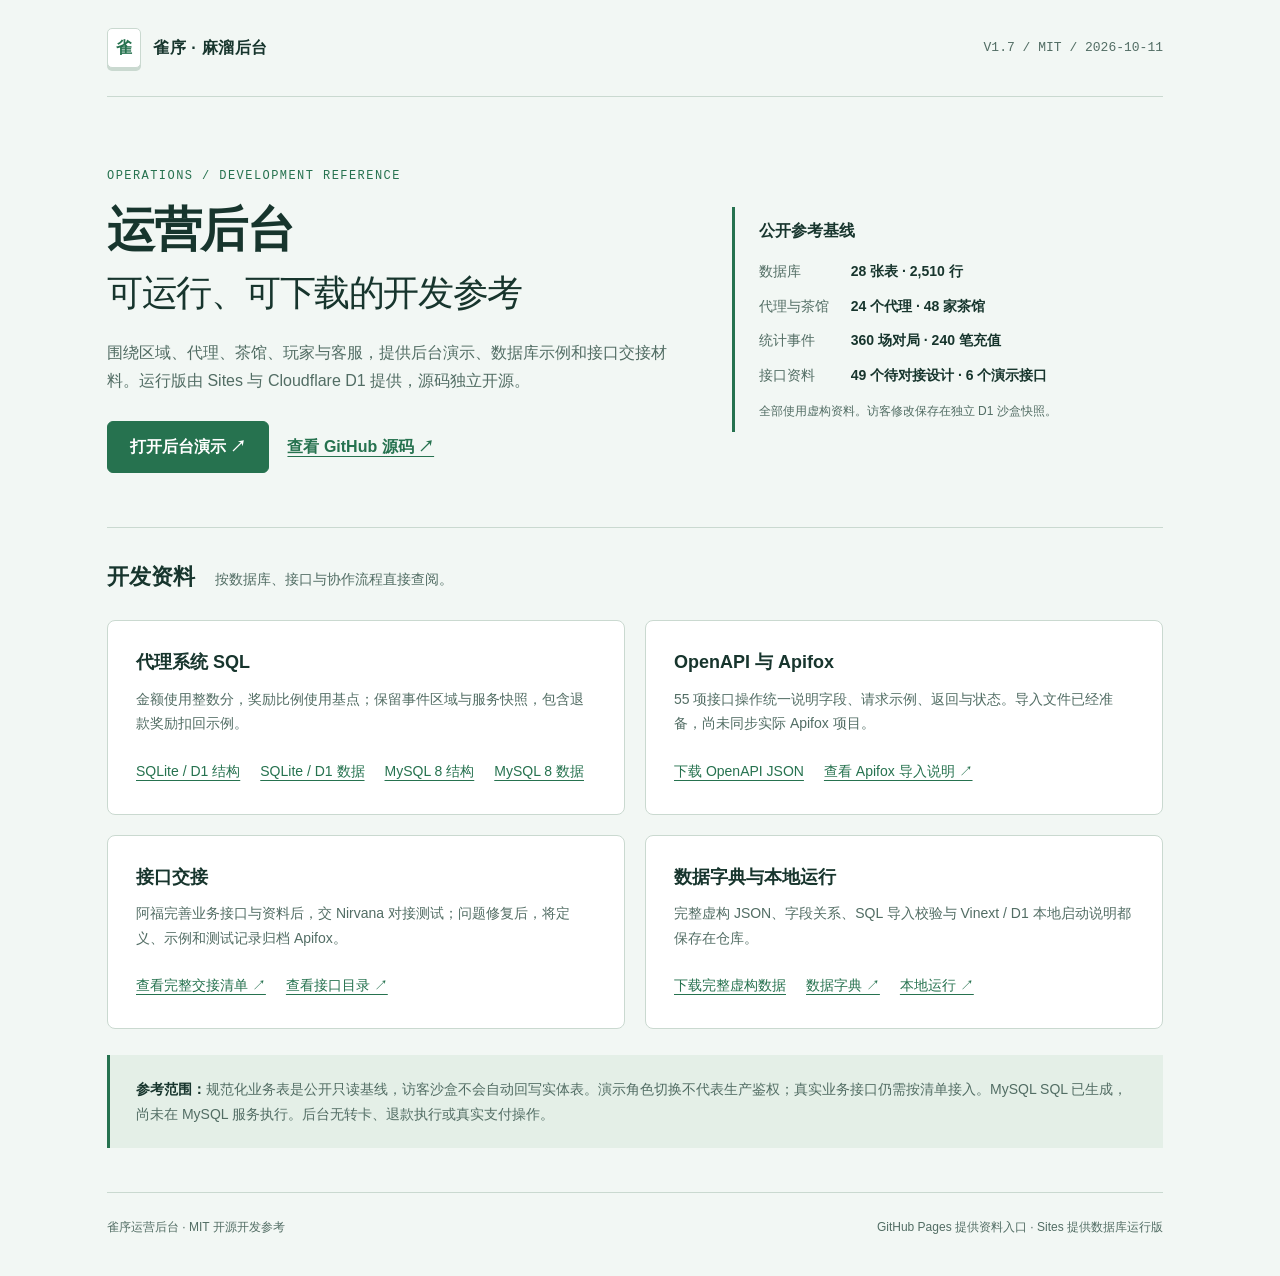
==== commit bf6b956d: "Publish V1.7 D1 backend reference, fictional SQL and API handoff" ====
--- a/index.html
+++ b/index.html
@@ -1,5 +1,43 @@
 <!doctype html>
-<html lang="zh-CN"><head><meta charset="UTF-8"><meta name="viewport" content="width=device-width,initial-scale=1"><meta name="description" content="麻溜后台管理系统交互演示，多区域负责人、游戏统计、充值退款与账号管理。"><title>麻溜后台管理系统 · V1.6</title><link rel="stylesheet" href="style.css?v=1.6"></head>
-<body><aside><a class="brand" href="?page=overview"><span class="tile">雀</span><span>雀序<small>麻溜后台管理系统</small></span></a><nav id="nav"></nav><div class="side-note"><span class="dot"></span> 交互演示环境<p>所有数据均为虚构示例<br>修改仅保存在当前浏览器</p></div></aside><div class="shell"><header><div class="breadcrumb">运营工作台 <span>/</span> <b id="crumb">数据总览</b></div><div class="identity"><span class="demo-tag">DEMO</span><label for="role">体验身份</label><select id="role"><option value="hq">总公司</option><option value="service">总部客服</option><option value="regional">地区负责人</option><option value="local">区域客服</option></select><span class="avatar">林</span></div></header><main id="main"></main><footer>雀序运营管理后台 · 产品交互原型 <span>V1.6 · 2026-10-11 · 虚构数据演示</span></footer></div><dialog id="dialog" aria-labelledby="dialog-title"></dialog><div id="toast" role="status" aria-live="polite"></div><script src="app.js?v=1.6"></script><script src="extensions.js?v=1.6"></script>
-</body></html>
-
+<html lang="zh-CN">
+<head>
+  <meta charset="utf-8">
+  <meta name="viewport" content="width=device-width, initial-scale=1">
+  <meta name="description" content="雀序运营后台 V1.7 开源开发参考：Cloudflare D1、虚构示例数据、代理系统 SQL 和 OpenAPI 接口交接资料。">
+  <title>雀序 · 运营后台开发参考 V1.7</title>
+  <link rel="icon" href="public/favicon.svg" type="image/svg+xml">
+  <style>
+    :root{--ink:#17352d;--muted:#526d64;--green:#26724f;--wash:#f2f7f4;--line:#cad9d0;--paper:#fff;--accent:#d5e9dc;color-scheme:light;scrollbar-color:#7e9d8b var(--wash);scrollbar-width:thin}
+    *{box-sizing:border-box}html{scrollbar-gutter:stable}body{margin:0;background:var(--wash);color:var(--ink);font:16px/1.75 "Microsoft YaHei","PingFang SC",Arial,sans-serif}a{color:var(--green);text-underline-offset:4px;cursor:pointer}a:hover{color:var(--ink)}a:focus-visible{outline:3px solid var(--green);outline-offset:5px;border-radius:3px}::selection{background:var(--accent)}::-webkit-scrollbar{width:10px;height:10px}::-webkit-scrollbar-track{background:var(--wash)}::-webkit-scrollbar-thumb{background:#7e9d8b;border:2px solid var(--wash);border-radius:8px}::-webkit-scrollbar-thumb:hover{background:var(--green)}
+    .skip{position:absolute;left:20px;top:-80px;background:var(--paper);padding:10px 16px;z-index:2}.skip:focus{top:10px}.wrap{max-width:1120px;margin:auto;padding:0 32px}.mast{display:flex;justify-content:space-between;gap:20px;align-items:center;padding:28px 0;border-bottom:1px solid var(--line)}.brand{font-weight:700;letter-spacing:.04em}.brand-mark{display:inline-grid;place-items:center;width:34px;height:40px;background:var(--paper);border:1px solid var(--line);border-radius:5px;box-shadow:0 3px 0 var(--line);margin-right:12px;color:var(--green)}.version{font:13px/1.5 Consolas,monospace;color:var(--muted)}
+    .intro{display:grid;grid-template-columns:1.3fr 1fr;gap:64px;padding:70px 0 54px}.eyebrow{font:12px/1.5 Consolas,monospace;color:var(--green);letter-spacing:.12em;margin:0 0 14px}h1{font-size:clamp(32px,4vw,48px);line-height:1.3;letter-spacing:-.03em;margin:0 0 22px}h1 span{font-weight:400;display:block;font-size:.76em;margin-top:8px}.lead{max-width:590px;color:var(--muted);margin:0 0 26px}.actions{display:flex;gap:14px;align-items:center;flex-wrap:wrap}.button{display:inline-block;background:var(--green);color:var(--paper);border:1px solid var(--green);border-radius:6px;padding:11px 22px;min-height:48px;text-decoration:none;font-weight:700}.button:hover{background:var(--ink);color:var(--paper);border-color:var(--ink)}.button:active{transform:translateY(1px)}.secondary{padding:10px 4px;font-weight:700}.facts{align-self:center;border-left:3px solid var(--green);padding:10px 0 10px 24px}.facts h2{font-size:16px;margin:0 0 14px}.facts dl{display:grid;grid-template-columns:auto 1fr;gap:10px 22px;font-size:14px;margin:0}.facts dt{color:var(--muted)}.facts dd{margin:0;font-weight:700}.facts small{display:block;color:var(--muted);font-size:12px;margin-top:14px}
+    .section-title{display:flex;align-items:baseline;gap:20px;border-top:1px solid var(--line);padding-top:30px;margin-bottom:24px}.section-title h2{font-size:22px;margin:0}.section-title p{color:var(--muted);font-size:14px;margin:0}.resources{display:grid;grid-template-columns:1fr 1fr;gap:20px}.resource{background:var(--paper);border:1px solid var(--line);border-radius:8px;padding:26px 28px}.resource h3{font-size:18px;margin:0 0 8px}.resource p{font-size:14px;color:var(--muted);margin:0 0 18px}.links{display:flex;gap:12px 20px;flex-wrap:wrap;font-size:14px}.links a{min-height:34px;display:inline-flex;align-items:center}.note{padding:22px 26px;background:#e4efe7;border-left:3px solid var(--green);margin:26px 0 44px;font-size:14px;color:var(--muted)}.note strong{color:var(--ink)}footer{border-top:1px solid var(--line);padding:24px 0 38px;color:var(--muted);font-size:12px;display:flex;justify-content:space-between;gap:16px}
+    @media(max-width:760px){.wrap{padding:0 20px}.mast{padding:20px 0}.version{font-size:11px}.intro{grid-template-columns:1fr;gap:30px;padding:42px 0 36px}.facts{padding-left:20px}.resources{grid-template-columns:1fr}.resource{padding:22px}.section-title{display:block}.section-title p{margin-top:6px}footer{display:block}footer span{display:block;margin-bottom:8px}}
+    @media(prefers-reduced-motion:reduce){*,*::before,*::after{scroll-behavior:auto!important;transition:none!important;animation:none!important}}
+    @media(forced-colors:active){.button,.resource,.facts,.note{border:1px solid CanvasText}.brand-mark{box-shadow:none}}
+  </style>
+</head>
+<body>
+  <a class="skip" href="#main">跳到主要内容</a>
+  <div class="wrap">
+    <header class="mast"><div class="brand"><span class="brand-mark" aria-hidden="true">雀</span>雀序 · 麻溜后台</div><div class="version">V1.7 / MIT / 2026-10-11</div></header>
+    <main id="main">
+      <section class="intro" aria-labelledby="title">
+        <div><p class="eyebrow">OPERATIONS / DEVELOPMENT REFERENCE</p><h1 id="title">运营后台<span>可运行、可下载的开发参考</span></h1><p class="lead">围绕区域、代理、茶馆、玩家与客服，提供后台演示、数据库示例和接口交接材料。运行版由 Sites 与 Cloudflare D1 提供，源码独立开源。</p><div class="actions"><a class="button" href="https://mahjong-operations-demo.polite-chord-7994.chatgpt.site/">打开后台演示 ↗</a><a class="secondary" href="https://github.com/wthpein010-dev/mahjong-operations-demo">查看 GitHub 源码 ↗</a></div></div>
+        <aside class="facts" aria-labelledby="reference-data"><h2 id="reference-data">公开参考基线</h2><dl><dt>数据库</dt><dd>28 张表 · 2,510 行</dd><dt>代理与茶馆</dt><dd>24 个代理 · 48 家茶馆</dd><dt>统计事件</dt><dd>360 场对局 · 240 笔充值</dd><dt>接口资料</dt><dd>49 个待对接设计 · 6 个演示接口</dd></dl><small>全部使用虚构资料。访客修改保存在独立 D1 沙盒快照。</small></aside>
+      </section>
+      <section aria-labelledby="resources-title">
+        <div class="section-title"><h2 id="resources-title">开发资料</h2><p>按数据库、接口与协作流程直接查阅。</p></div>
+        <div class="resources">
+          <article class="resource"><h3>代理系统 SQL</h3><p>金额使用整数分，奖励比例使用基点；保留事件区域与服务快照，包含退款奖励扣回示例。</p><div class="links"><a href="public/reference/sqlite-schema.sql" download>SQLite / D1 结构</a><a href="public/reference/sqlite-seed.sql" download>SQLite / D1 数据</a><a href="public/reference/mysql-schema.sql" download>MySQL 8 结构</a><a href="public/reference/mysql-seed.sql" download>MySQL 8 数据</a></div></article>
+          <article class="resource"><h3>OpenAPI 与 Apifox</h3><p>55 项接口操作统一说明字段、请求示例、返回与状态。导入文件已经准备，尚未同步实际 Apifox 项目。</p><div class="links"><a href="public/reference/openapi.json" download>下载 OpenAPI JSON</a><a href="https://github.com/wthpein010-dev/mahjong-operations-demo/blob/main/docs/integration/APIFOX-IMPORT.md">查看 Apifox 导入说明 ↗</a></div></article>
+          <article class="resource"><h3>接口交接</h3><p>阿福完善业务接口与资料后，交 Nirvana 对接测试；问题修复后，将定义、示例和测试记录归档 Apifox。</p><div class="links"><a href="https://github.com/wthpein010-dev/mahjong-operations-demo/tree/main/docs/integration">查看完整交接清单 ↗</a><a href="https://github.com/wthpein010-dev/mahjong-operations-demo/blob/main/docs/integration/api-catalog.json">查看接口目录 ↗</a></div></article>
+          <article class="resource"><h3>数据字典与本地运行</h3><p>完整虚构 JSON、字段关系、SQL 导入校验与 Vinext / D1 本地启动说明都保存在仓库。</p><div class="links"><a href="public/reference/seed.json" download>下载完整虚构数据</a><a href="https://github.com/wthpein010-dev/mahjong-operations-demo/blob/main/database/data-dictionary.md">数据字典 ↗</a><a href="https://github.com/wthpein010-dev/mahjong-operations-demo#本地运行">本地运行 ↗</a></div></article>
+        </div>
+      </section>
+      <p class="note"><strong>参考范围：</strong>规范化业务表是公开只读基线，访客沙盒不会自动回写实体表。演示角色切换不代表生产鉴权；真实业务接口仍需按清单接入。MySQL SQL 已生成，尚未在 MySQL 服务执行。后台无转卡、退款执行或真实支付操作。</p>
+    </main>
+    <footer><span>雀序运营后台 · MIT 开源开发参考</span><span>GitHub Pages 提供资料入口 · Sites 提供数据库运行版</span></footer>
+  </div>
+</body>
+</html>
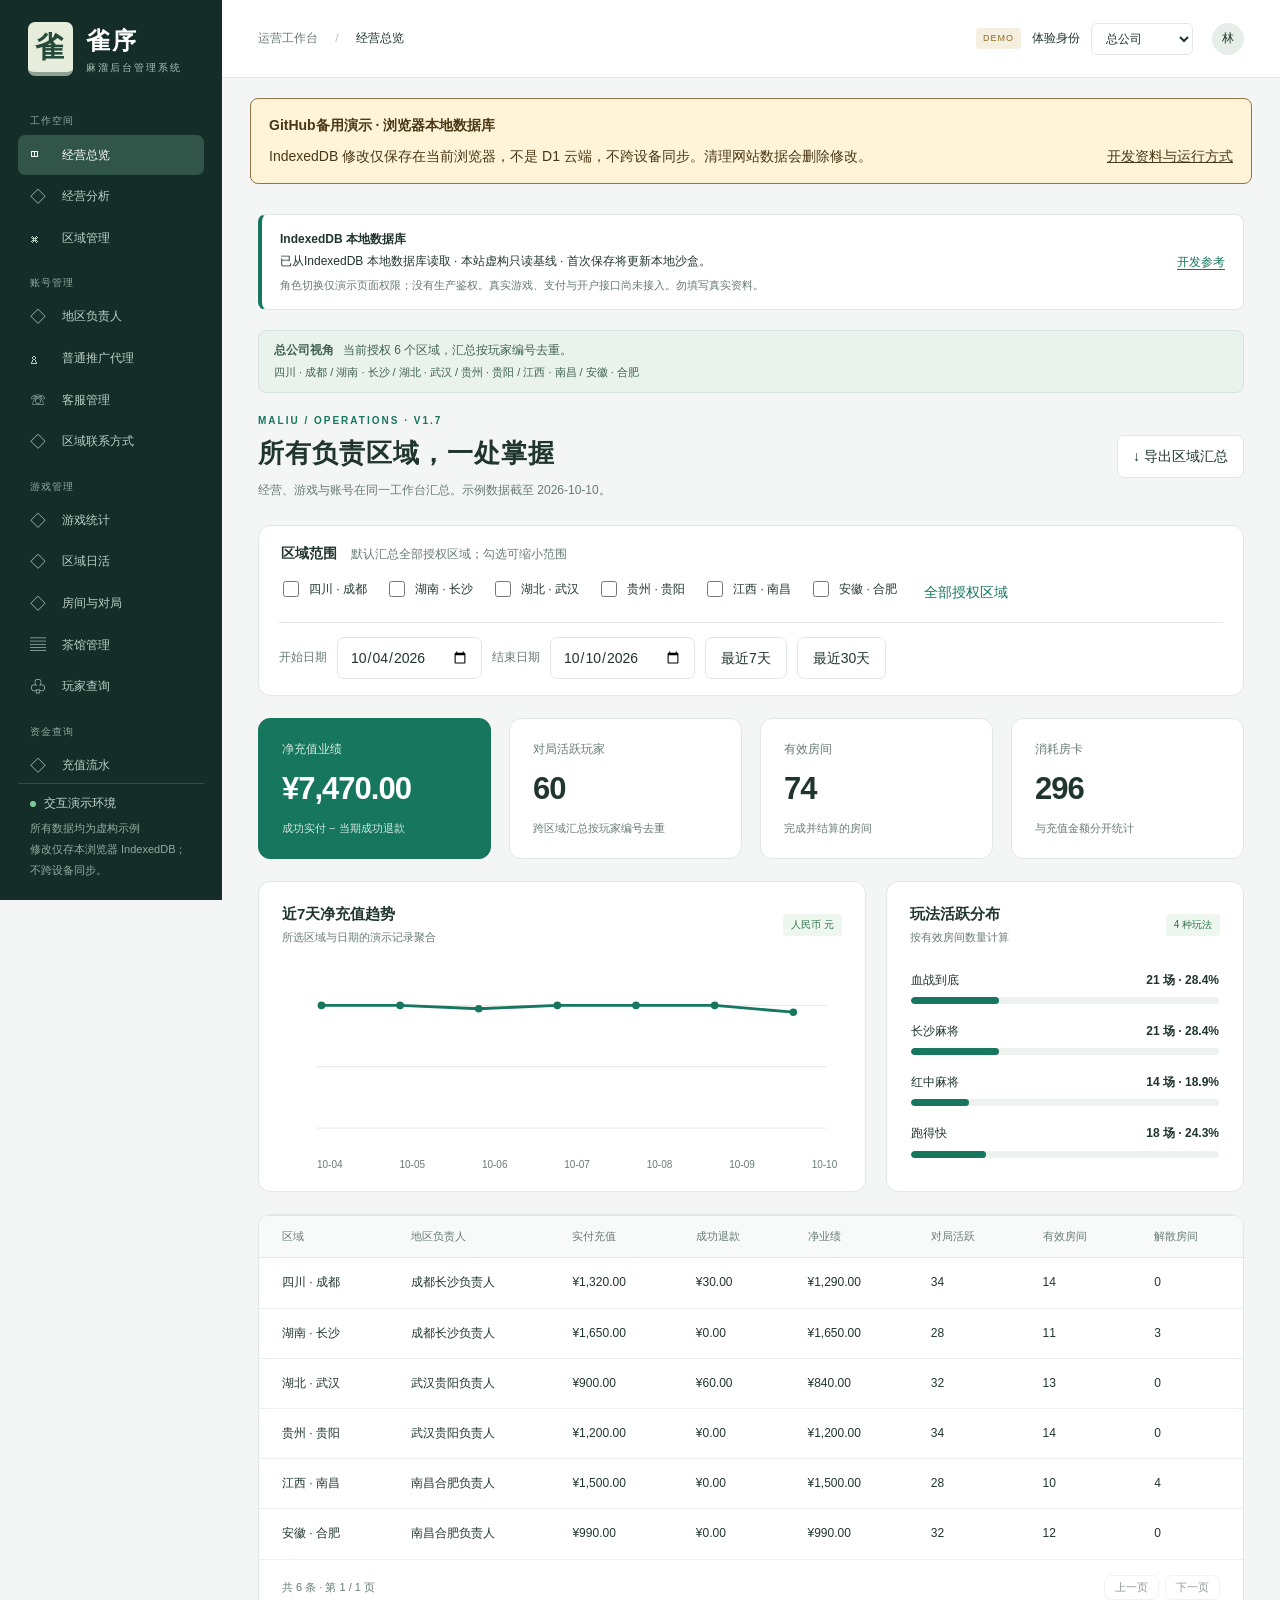
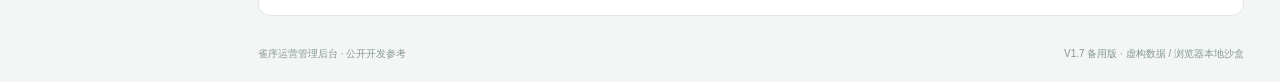
==== commit 7167bd59: "Add standalone GitHub Pages dashboard with IndexedDB persistence" ====
--- a/index.html
+++ b/index.html
@@ -3,41 +3,28 @@
 <head>
   <meta charset="utf-8">
   <meta name="viewport" content="width=device-width, initial-scale=1">
-  <meta name="description" content="雀序运营后台 V1.7 开源开发参考：Cloudflare D1、虚构示例数据、代理系统 SQL 和 OpenAPI 接口交接资料。">
-  <title>雀序 · 运营后台开发参考 V1.7</title>
+  <meta name="description" content="雀序运营后台 V1.7 公开演示，使用虚构数据与当前浏览器数据库，提供代理系统 SQL 和 OpenAPI 开发资料。">
+  <title>雀序 · 运营后台 V1.7</title>
   <link rel="icon" href="public/favicon.svg" type="image/svg+xml">
+  <script>
+    const destination = new URL('./demo/', location.href);
+    destination.search = location.search;
+    destination.hash = location.hash;
+    location.replace(destination.href);
+  </script>
   <style>
-    :root{--ink:#17352d;--muted:#526d64;--green:#26724f;--wash:#f2f7f4;--line:#cad9d0;--paper:#fff;--accent:#d5e9dc;color-scheme:light;scrollbar-color:#7e9d8b var(--wash);scrollbar-width:thin}
-    *{box-sizing:border-box}html{scrollbar-gutter:stable}body{margin:0;background:var(--wash);color:var(--ink);font:16px/1.75 "Microsoft YaHei","PingFang SC",Arial,sans-serif}a{color:var(--green);text-underline-offset:4px;cursor:pointer}a:hover{color:var(--ink)}a:focus-visible{outline:3px solid var(--green);outline-offset:5px;border-radius:3px}::selection{background:var(--accent)}::-webkit-scrollbar{width:10px;height:10px}::-webkit-scrollbar-track{background:var(--wash)}::-webkit-scrollbar-thumb{background:#7e9d8b;border:2px solid var(--wash);border-radius:8px}::-webkit-scrollbar-thumb:hover{background:var(--green)}
-    .skip{position:absolute;left:20px;top:-80px;background:var(--paper);padding:10px 16px;z-index:2}.skip:focus{top:10px}.wrap{max-width:1120px;margin:auto;padding:0 32px}.mast{display:flex;justify-content:space-between;gap:20px;align-items:center;padding:28px 0;border-bottom:1px solid var(--line)}.brand{font-weight:700;letter-spacing:.04em}.brand-mark{display:inline-grid;place-items:center;width:34px;height:40px;background:var(--paper);border:1px solid var(--line);border-radius:5px;box-shadow:0 3px 0 var(--line);margin-right:12px;color:var(--green)}.version{font:13px/1.5 Consolas,monospace;color:var(--muted)}
-    .intro{display:grid;grid-template-columns:1.3fr 1fr;gap:64px;padding:70px 0 54px}.eyebrow{font:12px/1.5 Consolas,monospace;color:var(--green);letter-spacing:.12em;margin:0 0 14px}h1{font-size:clamp(32px,4vw,48px);line-height:1.3;letter-spacing:-.03em;margin:0 0 22px}h1 span{font-weight:400;display:block;font-size:.76em;margin-top:8px}.lead{max-width:590px;color:var(--muted);margin:0 0 26px}.actions{display:flex;gap:14px;align-items:center;flex-wrap:wrap}.button{display:inline-block;background:var(--green);color:var(--paper);border:1px solid var(--green);border-radius:6px;padding:11px 22px;min-height:48px;text-decoration:none;font-weight:700}.button:hover{background:var(--ink);color:var(--paper);border-color:var(--ink)}.button:active{transform:translateY(1px)}.secondary{padding:10px 4px;font-weight:700}.facts{align-self:center;border-left:3px solid var(--green);padding:10px 0 10px 24px}.facts h2{font-size:16px;margin:0 0 14px}.facts dl{display:grid;grid-template-columns:auto 1fr;gap:10px 22px;font-size:14px;margin:0}.facts dt{color:var(--muted)}.facts dd{margin:0;font-weight:700}.facts small{display:block;color:var(--muted);font-size:12px;margin-top:14px}
-    .section-title{display:flex;align-items:baseline;gap:20px;border-top:1px solid var(--line);padding-top:30px;margin-bottom:24px}.section-title h2{font-size:22px;margin:0}.section-title p{color:var(--muted);font-size:14px;margin:0}.resources{display:grid;grid-template-columns:1fr 1fr;gap:20px}.resource{background:var(--paper);border:1px solid var(--line);border-radius:8px;padding:26px 28px}.resource h3{font-size:18px;margin:0 0 8px}.resource p{font-size:14px;color:var(--muted);margin:0 0 18px}.links{display:flex;gap:12px 20px;flex-wrap:wrap;font-size:14px}.links a{min-height:34px;display:inline-flex;align-items:center}.note{padding:22px 26px;background:#e4efe7;border-left:3px solid var(--green);margin:26px 0 44px;font-size:14px;color:var(--muted)}.note strong{color:var(--ink)}footer{border-top:1px solid var(--line);padding:24px 0 38px;color:var(--muted);font-size:12px;display:flex;justify-content:space-between;gap:16px}
-    @media(max-width:760px){.wrap{padding:0 20px}.mast{padding:20px 0}.version{font-size:11px}.intro{grid-template-columns:1fr;gap:30px;padding:42px 0 36px}.facts{padding-left:20px}.resources{grid-template-columns:1fr}.resource{padding:22px}.section-title{display:block}.section-title p{margin-top:6px}footer{display:block}footer span{display:block;margin-bottom:8px}}
-    @media(prefers-reduced-motion:reduce){*,*::before,*::after{scroll-behavior:auto!important;transition:none!important;animation:none!important}}
-    @media(forced-colors:active){.button,.resource,.facts,.note{border:1px solid CanvasText}.brand-mark{box-shadow:none}}
+    body{margin:0;padding:48px 24px;background:#f2f7f4;color:#17352d;font:16px/1.8 "Microsoft YaHei",sans-serif}
+    main{max-width:580px;margin:10vh auto;background:#fff;padding:32px;border:1px solid #cad9d0;border-radius:8px}
+    h1{font-size:26px;margin-top:0}a{color:#26724f;text-underline-offset:4px}a:focus-visible{outline:3px solid #26724f;outline-offset:5px}
   </style>
 </head>
 <body>
-  <a class="skip" href="#main">跳到主要内容</a>
-  <div class="wrap">
-    <header class="mast"><div class="brand"><span class="brand-mark" aria-hidden="true">雀</span>雀序 · 麻溜后台</div><div class="version">V1.7 / MIT / 2026-10-11</div></header>
-    <main id="main">
-      <section class="intro" aria-labelledby="title">
-        <div><p class="eyebrow">OPERATIONS / DEVELOPMENT REFERENCE</p><h1 id="title">运营后台<span>可运行、可下载的开发参考</span></h1><p class="lead">围绕区域、代理、茶馆、玩家与客服，提供后台演示、数据库示例和接口交接材料。运行版由 Sites 与 Cloudflare D1 提供，源码独立开源。</p><div class="actions"><a class="button" href="https://mahjong-operations-demo.polite-chord-7994.chatgpt.site/">打开后台演示 ↗</a><a class="secondary" href="https://github.com/wthpein010-dev/mahjong-operations-demo">查看 GitHub 源码 ↗</a></div></div>
-        <aside class="facts" aria-labelledby="reference-data"><h2 id="reference-data">公开参考基线</h2><dl><dt>数据库</dt><dd>28 张表 · 2,510 行</dd><dt>代理与茶馆</dt><dd>24 个代理 · 48 家茶馆</dd><dt>统计事件</dt><dd>360 场对局 · 240 笔充值</dd><dt>接口资料</dt><dd>49 个待对接设计 · 6 个演示接口</dd></dl><small>全部使用虚构资料。访客修改保存在独立 D1 沙盒快照。</small></aside>
-      </section>
-      <section aria-labelledby="resources-title">
-        <div class="section-title"><h2 id="resources-title">开发资料</h2><p>按数据库、接口与协作流程直接查阅。</p></div>
-        <div class="resources">
-          <article class="resource"><h3>代理系统 SQL</h3><p>金额使用整数分，奖励比例使用基点；保留事件区域与服务快照，包含退款奖励扣回示例。</p><div class="links"><a href="public/reference/sqlite-schema.sql" download>SQLite / D1 结构</a><a href="public/reference/sqlite-seed.sql" download>SQLite / D1 数据</a><a href="public/reference/mysql-schema.sql" download>MySQL 8 结构</a><a href="public/reference/mysql-seed.sql" download>MySQL 8 数据</a></div></article>
-          <article class="resource"><h3>OpenAPI 与 Apifox</h3><p>55 项接口操作统一说明字段、请求示例、返回与状态。导入文件已经准备，尚未同步实际 Apifox 项目。</p><div class="links"><a href="public/reference/openapi.json" download>下载 OpenAPI JSON</a><a href="https://github.com/wthpein010-dev/mahjong-operations-demo/blob/main/docs/integration/APIFOX-IMPORT.md">查看 Apifox 导入说明 ↗</a></div></article>
-          <article class="resource"><h3>接口交接</h3><p>阿福完善业务接口与资料后，交 Nirvana 对接测试；问题修复后，将定义、示例和测试记录归档 Apifox。</p><div class="links"><a href="https://github.com/wthpein010-dev/mahjong-operations-demo/tree/main/docs/integration">查看完整交接清单 ↗</a><a href="https://github.com/wthpein010-dev/mahjong-operations-demo/blob/main/docs/integration/api-catalog.json">查看接口目录 ↗</a></div></article>
-          <article class="resource"><h3>数据字典与本地运行</h3><p>完整虚构 JSON、字段关系、SQL 导入校验与 Vinext / D1 本地启动说明都保存在仓库。</p><div class="links"><a href="public/reference/seed.json" download>下载完整虚构数据</a><a href="https://github.com/wthpein010-dev/mahjong-operations-demo/blob/main/database/data-dictionary.md">数据字典 ↗</a><a href="https://github.com/wthpein010-dev/mahjong-operations-demo#本地运行">本地运行 ↗</a></div></article>
-        </div>
-      </section>
-      <p class="note"><strong>参考范围：</strong>规范化业务表是公开只读基线，访客沙盒不会自动回写实体表。演示角色切换不代表生产鉴权；真实业务接口仍需按清单接入。MySQL SQL 已生成，尚未在 MySQL 服务执行。后台无转卡、退款执行或真实支付操作。</p>
-    </main>
-    <footer><span>雀序运营后台 · MIT 开源开发参考</span><span>GitHub Pages 提供资料入口 · Sites 提供数据库运行版</span></footer>
-  </div>
+  <main>
+    <h1>雀序 · 运营后台 V1.7</h1>
+    <p>正在进入后台。若浏览器没有自动跳转，请点击下方链接。</p>
+    <p><a href="demo/?v=1.7">进入后台演示 →</a></p>
+    <p>全部使用虚构数据，演示修改保存到当前浏览器。</p>
+    <p><a href="reference.html">开发资料与下载</a></p>
+  </main>
 </body>
 </html>
